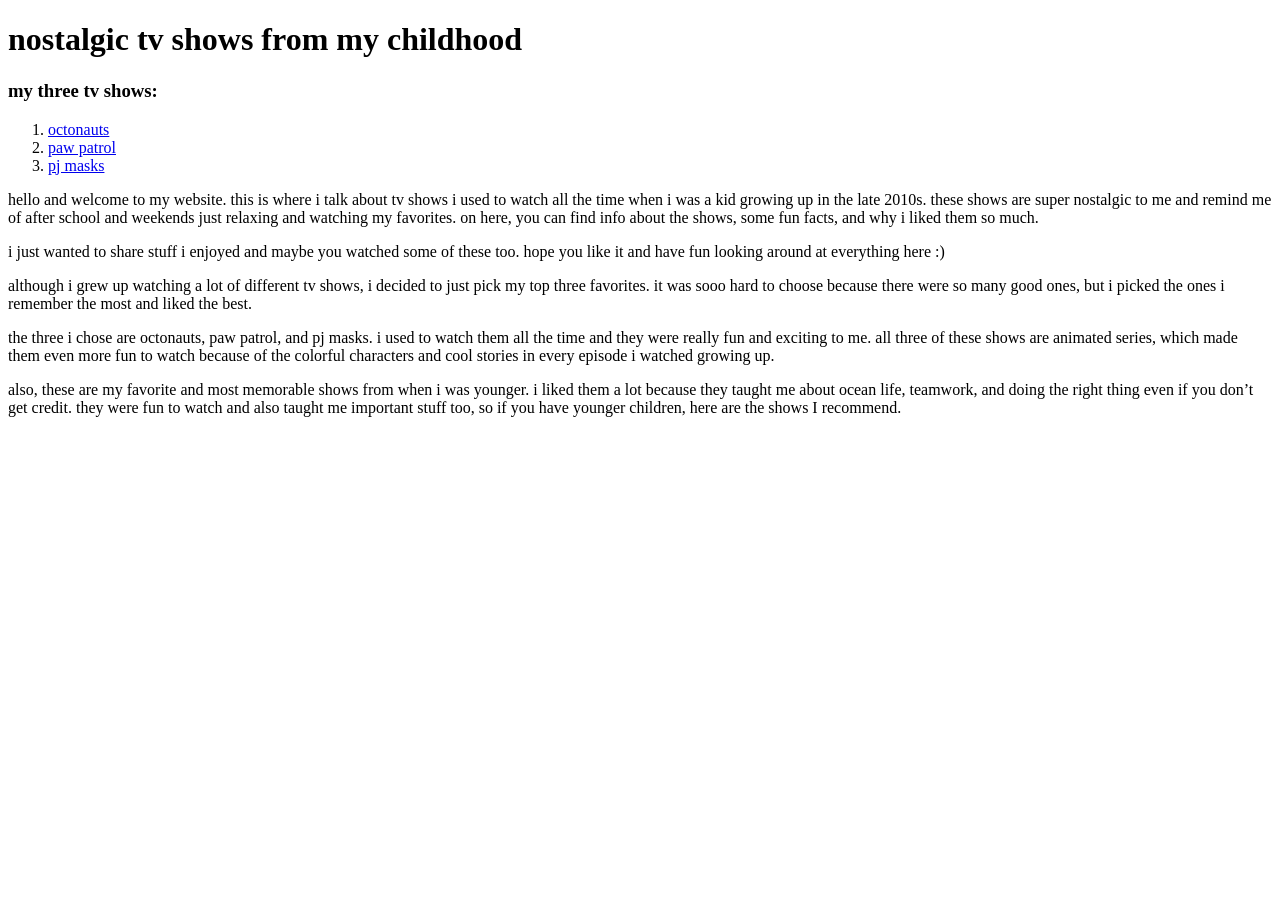
==== index.html @ af61ec98 "index.html" ====
<!DOCTYPE html>
<html>
<head>
	<title>Home Page</title>
</head>

<body>
	<h1>nostalgic tv shows from my childhood</h1>
	
	<h3>my three tv shows:</h3>	
	<ol>
		<li><a href="octonauts.html">octonauts</a></li>
		<li><a href="pawpatrol.html">paw patrol</a></li>
		<li><a href="pjmasks.html">pj masks</a></li>
	</ol>	

	<p>hello and welcome to my website. this is where i talk about tv shows i used to watch all the time when i was a kid growing up in the late 2010s. these shows are super nostalgic to me and remind me of after school and weekends just relaxing and watching my favorites. on here, you can find info about the shows, some fun facts, and why i liked them so much.</p>

	<p>i just wanted to share stuff i enjoyed and maybe you watched some of these too. hope you like it and have fun looking around at everything here :)</p>

	<p>although i grew up watching a lot of different tv shows, i decided to just pick my top three favorites. it was sooo hard to choose because there were so many good ones, but i picked the ones i remember the most and liked the best.</p> 

	<p>the three i chose are octonauts, paw patrol, and pj masks. i used to watch them all the time and they were really fun and exciting to me. all three of these shows are animated series, which made them even more fun to watch because of the colorful characters and cool stories in every episode i watched growing up.</p>

	<p>also, these are my favorite and most memorable shows from when i was younger. i liked them a lot because they taught me about ocean life, teamwork, and doing the right thing even if you don’t get credit. they were fun to watch and also taught me important stuff too, so if you have younger children, here are the shows I recommend.</p>



</body>
</html>
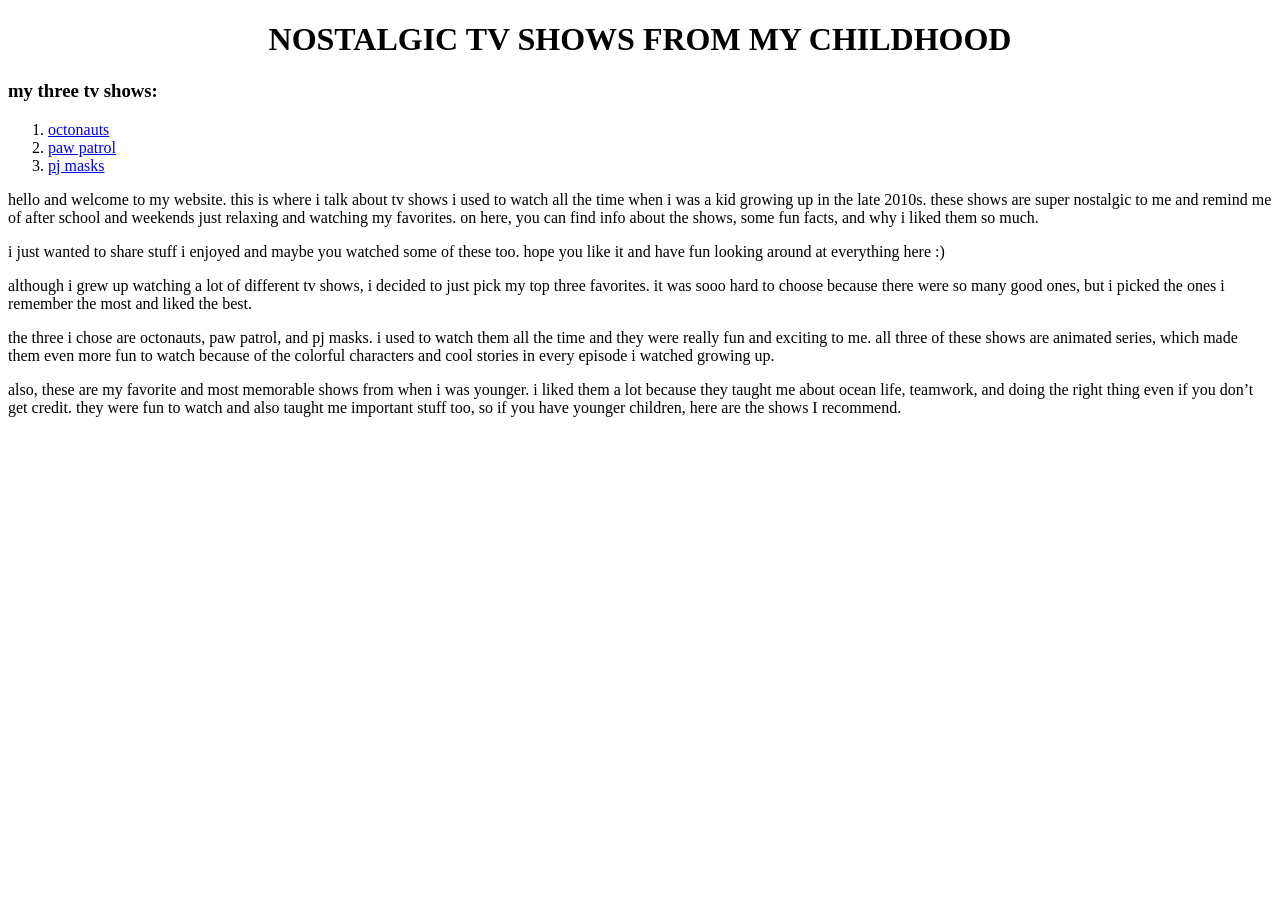
==== commit 8f3a83c6: "Add files via upload" ====
--- a/index.html
+++ b/index.html
@@ -2,10 +2,11 @@
 <html>
 <head>
 	<title>Home Page</title>
+	<link href="style.css" type="text/css" rel="stylesheet"/>
 </head>
 
 <body>
-	<h1>nostalgic tv shows from my childhood</h1>
+	<center><h1>NOSTALGIC TV SHOWS FROM MY CHILDHOOD</h1></center>
 	
 	<h3>my three tv shows:</h3>	
 	<ol>
@@ -27,4 +28,4 @@
 
 
 </body>
-</html>
+</html>
--- a/style.css
+++ b/style.css
@@ -0,0 +1,15 @@
+.container border=1 {
+	display: grid;
+	grid-template-columns: 1fr 1fr 1fr 1fr 1fr;
+	padding: 3px;
+}
+
+.container div{
+	padding: 10px;
+	margin: 5px;
+	font-size: 18px;
+	text-align: left;
+}
+div {
+	border: 2px dodgerblue;
+}
